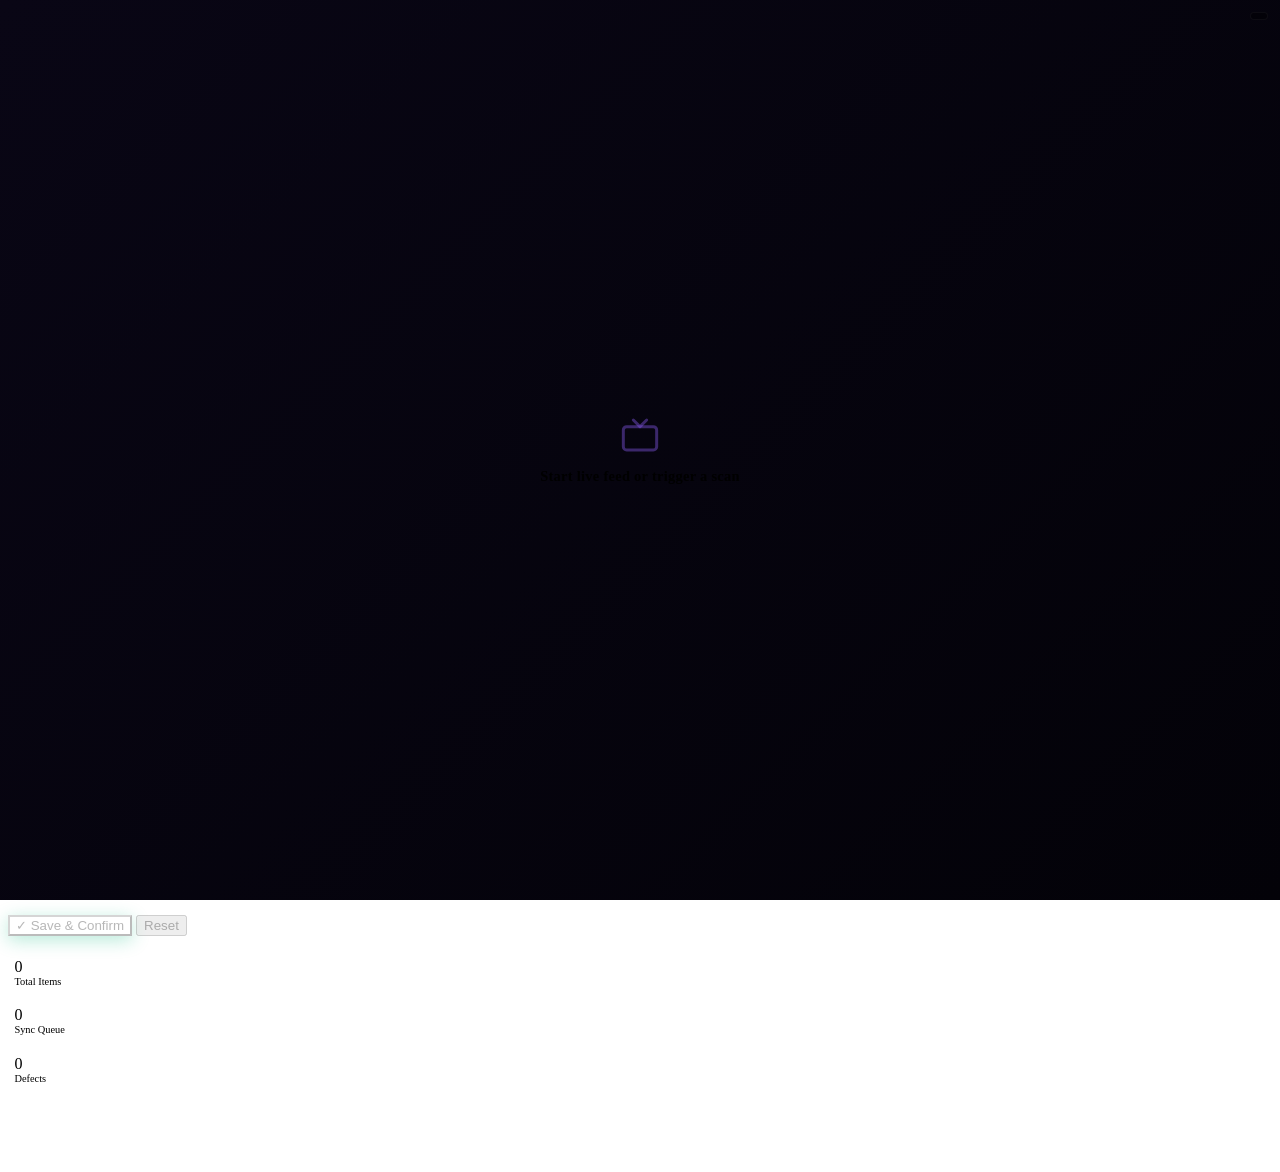
==== edge/static/index.html @ d43048ee "Initial commit: Garment Inspection & Tracking System - Edge server (FastAPI, port 8000): YOLO infere" ====
<!DOCTYPE html>
<html lang="en">
<head>
    <meta charset="UTF-8">
    <meta name="viewport" content="width=device-width, initial-scale=1.0">
    <meta name="description" content="Real-time garment defect inspection dashboard with live camera feed and YOLO inference.">
    <title>Edge — Garment Inspection Unit</title>
    <link rel="stylesheet" href="/static/styles.css">
</head>
<body>
    <header>
        <div class="logo-container">
            <div class="logo-icon">
                <svg width="18" height="18" viewBox="0 0 24 24" fill="none" stroke="#ffffff" stroke-width="3" stroke-linecap="round" stroke-linejoin="round">
                    <path d="M23 19a2 2 0 0 1-2 2H3a2 2 0 0 1-2-2V8a2 2 0 0 1 2-2h4l2-3h6l2 3h4a2 2 0 0 1 2 2z"/>
                    <circle cx="12" cy="13" r="4"/>
                </svg>
            </div>
            <h1>Garment Inspection Unit</h1>
        </div>
        <div style="display: flex; gap: 0.8rem; align-items: center;">
            <div class="status-badge" style="border-color: rgba(16, 185, 129, 0.2); background: rgba(16, 185, 129, 0.04);">
                <span class="status-dot" id="syncDot"></span>
                <span id="syncText" style="font-weight: 700;">Connecting...</span>
            </div>
            <div class="status-badge" style="background: rgba(139, 92, 246, 0.06); border-color: rgba(139, 92, 246, 0.2);">
                <span style="color: var(--text-secondary); margin-right: 5px;">Device:</span>
                <span id="deviceId" style="color: #c084fc; font-weight: 800;">—</span>
            </div>
            <div class="status-badge" id="cameraModeTag">
                <span id="cameraMode" style="font-weight: 700;">Initializing...</span>
            </div>
        </div>
    </header>

    <main>
        <!-- ── Left Column: Camera & Controls ── -->
        <section class="glass-card" style="gap: 0;">

            <!-- Card Header -->
            <div class="card-header">
                <span>Live Inspection View</span>
                <span id="viewportStatus" style="font-size: 0.78rem; color: var(--text-secondary); font-weight: 600; text-transform: none; letter-spacing: 0;">Awaiting Feed</span>
            </div>

            <!-- Viewport: live canvas feed + overlay -->
            <div class="viewport-container">
                <!-- Canvas is now the sole display surface (WebSocket frames rendered here) -->
                <canvas id="overlayCanvas" style="display: none;"></canvas>
                <!-- Placeholder when no feed / no scan -->
                <div id="viewportPlaceholder" style="
                    position: absolute; inset: 0;
                    display: flex; flex-direction: column; align-items: center; justify-content: center;
                    gap: 0.8rem; color: var(--text-secondary); font-size: 0.9rem;
                    background: linear-gradient(135deg, #090615 0%, #030208 100%);
                ">
                    <svg width="40" height="40" viewBox="0 0 24 24" fill="none" stroke="rgba(139,92,246,0.4)" stroke-width="1.8" stroke-linecap="round" stroke-linejoin="round">
                        <rect x="2" y="7" width="20" height="14" rx="2"/><path d="M16 3l-4 4-4-4"/>
                    </svg>
                    <span style="font-weight: 600; letter-spacing: 0.3px;">Start live feed or trigger a scan</span>
                </div>

                <!-- LIVE badge overlay -->
                <div class="live-badge" id="liveBadge">
                    <span class="live-dot"></span> LIVE
                </div>

                <!-- Laser Scanner Line animation -->
                <div class="laser-scanner"></div>

                <!-- FPS counter -->
                <div id="fpsCounter" style="
                    position: absolute; top: 12px; right: 12px;
                    font-size: 0.7rem; font-weight: 800; font-family: monospace;
                    color: var(--color-clean); background: rgba(3,2,8,0.7);
                    padding: 3px 8px; border-radius: 4px; letter-spacing: 0.5px;
                    pointer-events: none; border: 1px solid rgba(255,255,255,0.04);
                "></div>

                <!-- HUD corner brackets -->
                <div class="viewport-corner tl"></div>
                <div class="viewport-corner tr"></div>
                <div class="viewport-corner bl"></div>
                <div class="viewport-corner br"></div>
            </div>

            <!-- Control Bar -->
            <div class="control-bar" style="flex-wrap: wrap; gap: 0.6rem;">
                <button class="btn btn-live" id="liveBtn">
                    📹 Start Live Feed
                </button>
                <button class="btn btn-primary" id="scanBtn">
                    📷 Trigger Scan
                </button>
                <button class="btn btn-secondary" id="uploadBatchBtn" style="flex: 1;">
                    📁 Batch
                </button>
                <input type="file" id="batchUploadInput" multiple accept="image/*" style="display: none;">
                <label class="live-infer-toggle" style="display: flex; align-items: center; gap: 0.5rem; font-size: 0.8rem; font-weight: 700; color: var(--text-secondary); cursor: pointer; padding: 0.6rem 0.9rem; background: rgba(255,255,255,0.02); border: 1px dashed rgba(255,255,255,0.08); border-radius: 10px; transition: border-color 0.2s ease;">
                    <input type="checkbox" id="liveInferCheck" style="accent-color: var(--accent); cursor: pointer; width: 14px; height: 14px;">
                    Live YOLO Overlay
                </label>
            </div>

            <!-- Batch Scans Container (hidden until batch uploaded) -->
            <div class="batch-container" id="batchScansContainer" style="display: none;">
                <div style="display: flex; justify-content: space-between; align-items: center; margin-bottom: 0.8rem; font-size: 0.75rem; font-weight: 800; color: var(--text-secondary); text-transform: uppercase; letter-spacing: 1px;">
                    <span>Batch Scans (<span id="batchCount">0</span>)</span>
                    <span style="font-size: 0.72rem; font-weight: 500; text-transform: none; letter-spacing: 0;">Click to inspect</span>
                </div>
                <div id="batchScansList"></div>
            </div>

            <!-- Pan-Tilt Controls -->
            <div class="joystick-panel">
                <div class="glass-card" style="padding: 1.1rem; align-items: center; background: rgba(0,0,0,0.15); border-color: rgba(139,92,246,0.12);">
                    <div class="card-header" style="font-size: 0.75rem; width: 100%; text-align: center; justify-content: center; margin-bottom: 0.8rem;">
                        Pan-Tilt Control
                    </div>
                    <div class="joystick-pad">
                        <div></div>
                        <button class="joy-btn" onclick="movePT(0, 15)">
                            <svg viewBox="0 0 24 24" fill="none" stroke="currentColor"><polyline points="18 15 12 9 6 15"/></svg>
                        </button>
                        <div></div>
                        <button class="joy-btn" onclick="movePT(-15, 0)">
                            <svg viewBox="0 0 24 24" fill="none" stroke="currentColor"><polyline points="15 18 9 12 15 6"/></svg>
                        </button>
                        <button class="joy-btn joy-center" onclick="movePT(0, 0)" title="Reset">
                            <svg viewBox="0 0 24 24" fill="none" stroke="currentColor"><circle cx="12" cy="12" r="10"/><circle cx="12" cy="12" r="3"/></svg>
                        </button>
                        <button class="joy-btn" onclick="movePT(15, 0)">
                            <svg viewBox="0 0 24 24" fill="none" stroke="currentColor"><polyline points="9 18 15 12 9 6"/></svg>
                        </button>
                        <div></div>
                        <button class="joy-btn" onclick="movePT(0, -15)">
                            <svg viewBox="0 0 24 24" fill="none" stroke="currentColor"><polyline points="6 9 12 15 18 9"/></svg>
                        </button>
                        <div></div>
                    </div>
                    <div style="font-size: 0.75rem; margin-top: 0.8rem; color: var(--text-secondary); text-align: center;">
                        <span id="currentAngles" style="color: #c084fc; font-weight: 700;">Pan: 0°, Tilt: 0°</span>
                    </div>
                </div>

                <div class="glass-card" style="padding: 1.1rem; background: rgba(0,0,0,0.15); border-color: rgba(139,92,246,0.12);">
                    <div class="card-header" style="font-size: 0.75rem; margin-bottom: 0.8rem;">
                        Presets
                    </div>
                    <div class="preset-grid">
                        <button class="preset-btn" onclick="setPreset('center')">Center</button>
                        <button class="preset-btn" onclick="setPreset('top_left')">↖ Top Left</button>
                        <button class="preset-btn" onclick="setPreset('top_right')">↗ Top Right</button>
                        <button class="preset-btn" onclick="setPreset('bottom_left')">↙ Bot Left</button>
                        <button class="preset-btn" onclick="setPreset('bottom_right')">↘ Bot Right</button>
                    </div>
                </div>
            </div>
        </section>

        <!-- ── Right Column ── -->
        <div style="display: flex; flex-direction: column; gap: 1.4rem;">

            <!-- Model Tuning Panel -->
            <section class="glass-card" style="padding: 1.25rem;">
                <div class="card-header" style="margin-bottom: 0.8rem;">
                    <span>Model Tuning</span>
                    <span style="font-size: 0.72rem; color: var(--cyan); font-weight: 700; text-transform: uppercase;">Real-Time</span>
                </div>
                <div style="display: flex; flex-direction: column; gap: 0.75rem;">
                    <div>
                        <div style="display: flex; justify-content: space-between; align-items: center; margin-bottom: 0.25rem;">
                            <label style="margin-bottom: 0; font-size: 0.68rem; font-weight: 700; text-transform: uppercase; color: var(--text-secondary);">Confidence Threshold</label>
                            <span id="confVal" style="color: var(--cyan); font-weight: 800; font-size: 0.85rem; font-family: monospace;">0.25</span>
                        </div>
                        <input type="range" id="confSlider" min="0.05" max="1.00" step="0.05" value="0.25" style="width: 100%; cursor: pointer;">
                    </div>
                    <div>
                        <div style="display: flex; justify-content: space-between; align-items: center; margin-bottom: 0.25rem;">
                            <label style="margin-bottom: 0; font-size: 0.68rem; font-weight: 700; text-transform: uppercase; color: var(--text-secondary);">IoU NMS Threshold</label>
                            <span id="iouVal" style="color: var(--cyan); font-weight: 800; font-size: 0.85rem; font-family: monospace;">0.70</span>
                        </div>
                        <input type="range" id="iouSlider" min="0.10" max="1.00" step="0.05" value="0.70" style="width: 100%; cursor: pointer;">
                    </div>
                    <div>
                        <label for="imgszSelect" style="margin-bottom: 0.25rem; font-size: 0.68rem;">Inference Image Resolution</label>
                        <select id="imgszSelect">
                            <option value="320">320px x 320px (Fast)</option>
                            <option value="640" selected>640px x 640px (Standard)</option>
                            <option value="960">960px x 960px (Precise)</option>
                            <option value="1280">1280px x 1280px (Ultra)</option>
                        </select>
                    </div>
                </div>
            </section>

            <!-- ── Inspection Results ── -->
            <section class="glass-card results-card" style="flex: 1; min-height: 480px;">
                <div class="card-header">
                    <span>Inspection Results</span>
                    <span id="scanStatusBadge" style="font-size: 0.75rem; font-weight: 800; text-transform: uppercase; letter-spacing: 0.5px; color: var(--text-secondary); background: none;">Awaiting Scan</span>
                </div>

                <!-- Summary Banner -->
                <div id="defectSummary" class="defect-summary-box summary-unknown" style="margin-bottom: 0.8rem; padding: 0.8rem 1rem;">
                    <span>No active scan. Run scan to inspect.</span>
                </div>

                <!-- Garment Classification -->
                <div class="form-group" style="margin-bottom: 0.8rem;">
                    <label for="garmentTypeSelect">Garment Classification</label>
                    <select id="garmentTypeSelect">
                        <option value="unknown">Unknown / Select Type</option>
                        <option value="shirt">Shirt</option>
                        <option value="jacket">Jacket</option>
                        <option value="jeans">Jeans</option>
                        <option value="underwear">Underwear</option>
                        <option value="dress">Dress</option>
                        <option value="shorts">Shorts</option>
                        <option value="skirt">Skirt</option>
                    </select>
                </div>

                <!-- Inspection Status -->
                <div class="form-group" style="margin-bottom: 0.8rem;">
                    <label for="statusSelect">Inspection Status</label>
                    <select id="statusSelect">
                        <option value="clean">✓ Clean (No Defects)</option>
                        <option value="defective">⚠ Defective (Flagged)</option>
                    </select>
                </div>

                <!-- Detected Defects -->
                <label style="margin-bottom: 0.25rem;">Detected Defects &amp; Anomalies</label>
                <div class="defects-list" id="defectsList" style="margin-bottom: 0.8rem; max-height: 140px;">
                    <div style="text-align: center; color: var(--text-secondary); padding: 1.5rem 0; font-size: 0.85rem;">
                        No defects detected yet.
                    </div>
                </div>

                <!-- Action Buttons -->
                <div class="action-row" style="margin-bottom: 0.8rem;">
                    <button class="btn btn-primary" id="confirmBtn"
                        style="background: linear-gradient(135deg, var(--color-clean), #047857); box-shadow: 0 4px 18px rgba(16,185,129,0.3);"
                        disabled>
                        ✓ Save &amp; Confirm
                    </button>
                    <button class="btn btn-secondary" id="resetBtn" disabled>Reset</button>
                </div>

                <!-- Stats Bar -->
                <div class="stats-grid">
                    <div class="stat-box" style="padding: 0.6rem 0.4rem;">
                        <div class="stat-value" id="statsTotal">0</div>
                        <div class="stat-label" style="font-size: 0.65rem;">Total Items</div>
                    </div>
                    <div class="stat-box" style="padding: 0.6rem 0.4rem;">
                        <div class="stat-value" id="statsPending" style="color: var(--color-warn);">0</div>
                        <div class="stat-label" style="font-size: 0.65rem;">Sync Queue</div>
                    </div>
                    <div class="stat-box" style="padding: 0.6rem 0.4rem;">
                        <div class="stat-value" id="statsDefects" style="color: var(--color-defect);">0</div>
                        <div class="stat-label" style="font-size: 0.65rem;">Defects</div>
                    </div>
                </div>
            </section>
        </div>
    </main>

    <script src="/static/app.js?v=4"></script>
</body>
</html>
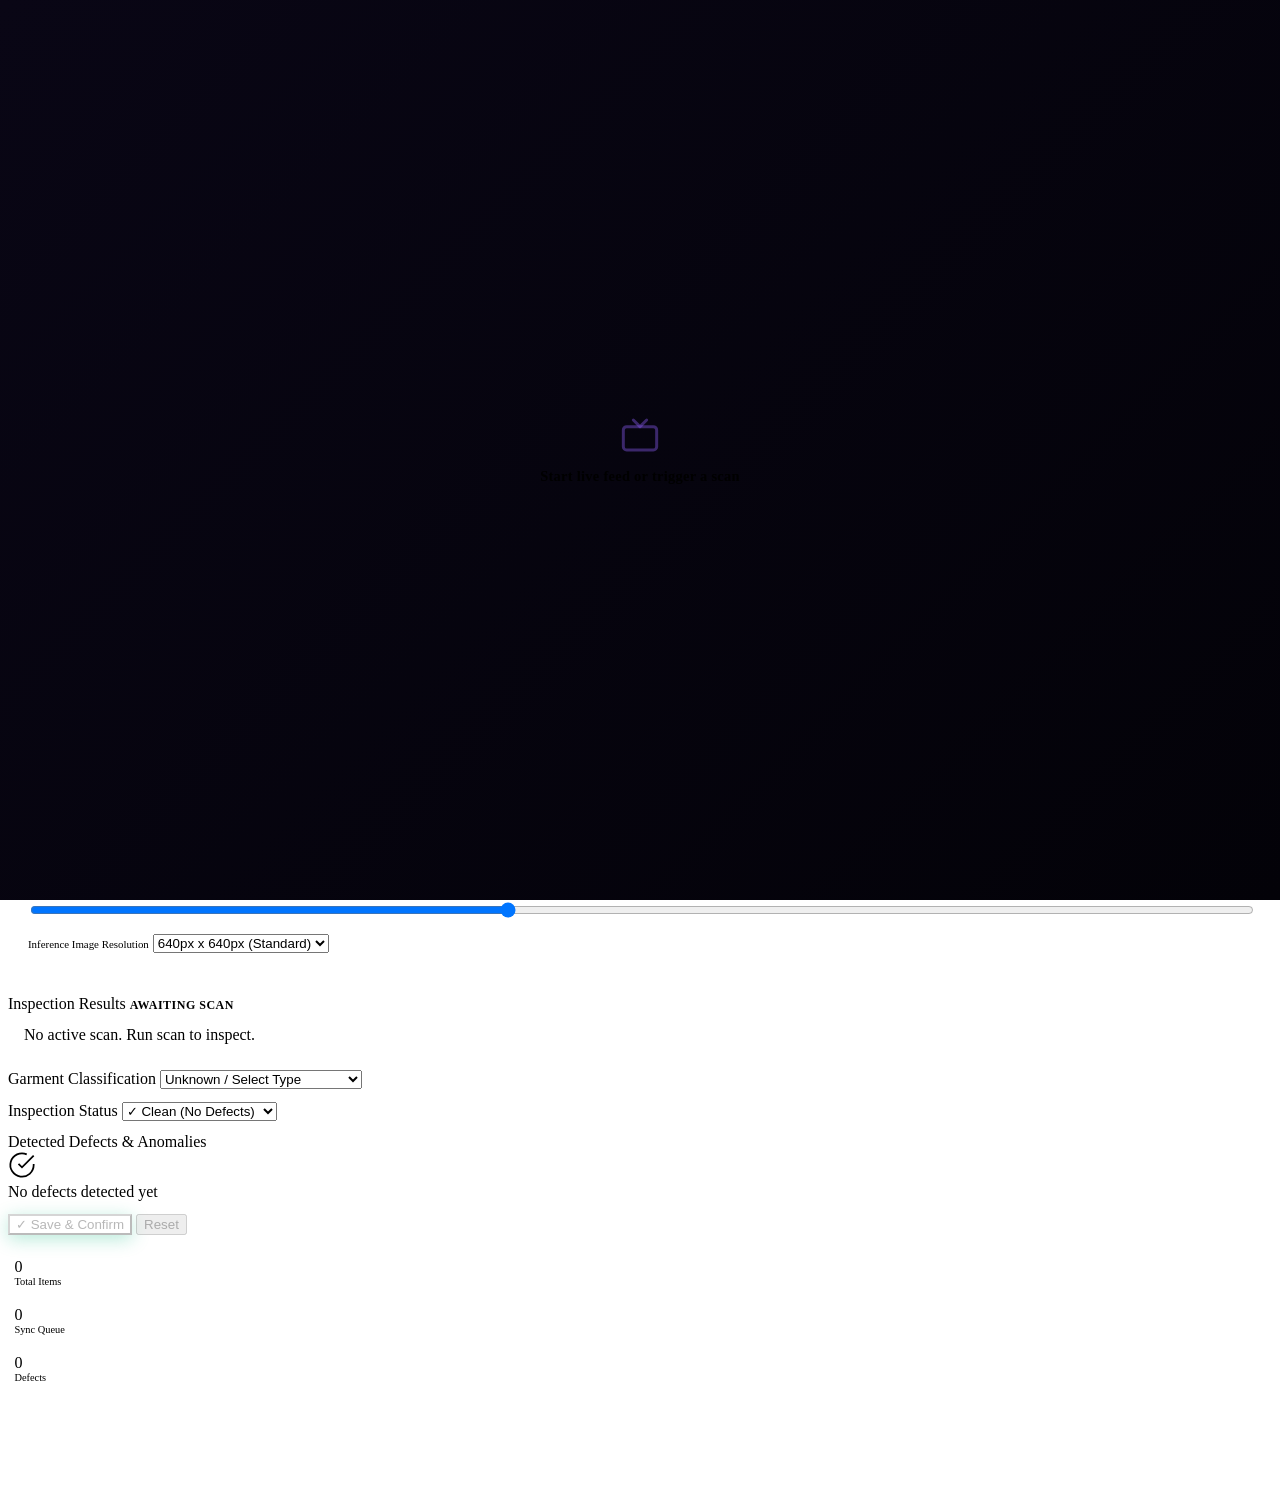
==== commit c63ad993: "feat: complete garment inspection system with Pi 5 deployment & cloud dashboard" ====
--- a/edge/static/index.html
+++ b/edge/static/index.html
@@ -5,7 +5,7 @@
     <meta name="viewport" content="width=device-width, initial-scale=1.0">
     <meta name="description" content="Real-time garment defect inspection dashboard with live camera feed and YOLO inference.">
     <title>Edge — Garment Inspection Unit</title>
-    <link rel="stylesheet" href="/static/styles.css">
+    <link rel="stylesheet" href="/static/styles.css?v=20260827_2">
 </head>
 <body>
     <header>
@@ -18,7 +18,30 @@
             </div>
             <h1>Garment Inspection Unit</h1>
         </div>
-        <div style="display: flex; gap: 0.8rem; align-items: center;">
+        <div style="display: flex; gap: 0.8rem; align-items: center; flex-wrap: wrap;">
+            <!-- Camera Source Selector Dropdown -->
+            <div class="camera-picker-container" style="display: flex; align-items: center; gap: 0.4rem; background: rgba(139, 92, 246, 0.08); border: 1px solid rgba(139, 92, 246, 0.25); border-radius: 12px; padding: 0.25rem 0.6rem;">
+                <svg width="15" height="15" viewBox="0 0 24 24" fill="none" stroke="var(--accent)" stroke-width="2.2" stroke-linecap="round" stroke-linejoin="round">
+                    <path d="M23 19a2 2 0 0 1-2 2H3a2 2 0 0 1-2-2V8a2 2 0 0 1 2-2h4l2-3h6l2 3h4a2 2 0 0 1 2 2z"/>
+                    <circle cx="12" cy="13" r="4"/>
+                </svg>
+                <select id="cameraSelect" style="background: transparent; border: none; color: var(--text-primary); font-family: inherit; font-size: 0.82rem; font-weight: 700; cursor: pointer; outline: none; padding-right: 0.2rem;">
+                    <option value="0">Camera 0 (Laptop/Primary)</option>
+                    <option value="1">Camera 1 (External USB)</option>
+                    <option value="custom_url">Network / VLC Stream...</option>
+                    <option value="mock">Mock Test Mode</option>
+                </select>
+                <button id="refreshCamsBtn" title="Refresh Camera Devices" style="background: none; border: none; color: var(--text-secondary); cursor: pointer; display: flex; align-items: center; padding: 2px; transition: transform 0.3s ease;">
+                    <svg width="14" height="14" viewBox="0 0 24 24" fill="none" stroke="currentColor" stroke-width="2.5"><path d="M21.5 2v6h-6M2.5 22v-6h6M2 11.5a10 10 0 0 1 18.8-4.3M22 12.5a10 10 0 0 1-18.8 4.2"/></svg>
+                </button>
+            </div>
+
+            <!-- VLC Live Stream Modal Button -->
+            <button id="vlcBtn" class="btn btn-secondary" style="padding: 0.38rem 0.75rem; font-size: 0.78rem; display: flex; align-items: center; gap: 0.4rem; border-color: rgba(245, 158, 11, 0.3); background: rgba(245, 158, 11, 0.08); color: #fbbf24;" title="View Live Stream in VLC Media Player">
+                <svg width="14" height="14" viewBox="0 0 24 24" fill="none" stroke="currentColor" stroke-width="2"><circle cx="12" cy="12" r="10"/><polygon points="10 8 16 12 10 16 10 8"/></svg>
+                VLC Stream
+            </button>
+
             <div class="status-badge" style="border-color: rgba(16, 185, 129, 0.2); background: rgba(16, 185, 129, 0.04);">
                 <span class="status-dot" id="syncDot"></span>
                 <span id="syncText" style="font-weight: 700;">Connecting...</span>
@@ -60,22 +83,11 @@
                     <span style="font-weight: 600; letter-spacing: 0.3px;">Start live feed or trigger a scan</span>
                 </div>
 
-                <!-- LIVE badge overlay -->
-                <div class="live-badge" id="liveBadge">
-                    <span class="live-dot"></span> LIVE
-                </div>
-
-                <!-- Laser Scanner Line animation -->
-                <div class="laser-scanner"></div>
-
-                <!-- FPS counter -->
-                <div id="fpsCounter" style="
-                    position: absolute; top: 12px; right: 12px;
-                    font-size: 0.7rem; font-weight: 800; font-family: monospace;
-                    color: var(--color-clean); background: rgba(3,2,8,0.7);
-                    padding: 3px 8px; border-radius: 4px; letter-spacing: 0.5px;
-                    pointer-events: none; border: 1px solid rgba(255,255,255,0.04);
-                "></div>
+                <!-- Camera Preview FPS badge (replaces LIVE badge) -->
+                <div class="fps-badge" id="fpsBadge">
+                    <span class="fps-dot"></span>
+                    <span id="fpsCounter">-- FPS</span>
+                </div>
 
                 <!-- HUD corner brackets -->
                 <div class="viewport-corner tl"></div>
@@ -97,7 +109,7 @@
                 </button>
                 <input type="file" id="batchUploadInput" multiple accept="image/*" style="display: none;">
                 <label class="live-infer-toggle" style="display: flex; align-items: center; gap: 0.5rem; font-size: 0.8rem; font-weight: 700; color: var(--text-secondary); cursor: pointer; padding: 0.6rem 0.9rem; background: rgba(255,255,255,0.02); border: 1px dashed rgba(255,255,255,0.08); border-radius: 10px; transition: border-color 0.2s ease;">
-                    <input type="checkbox" id="liveInferCheck" style="accent-color: var(--accent); cursor: pointer; width: 14px; height: 14px;">
+                    <input type="checkbox" id="liveInferCheck" checked style="accent-color: var(--accent); cursor: pointer; width: 14px; height: 14px;">
                     Live YOLO Overlay
                 </label>
             </div>
@@ -161,6 +173,49 @@
         <!-- ── Right Column ── -->
         <div style="display: flex; flex-direction: column; gap: 1.4rem;">
 
+            <!-- Scan History Panel -->
+            <section class="glass-card" style="padding: 1.25rem;">
+                <div class="card-header" style="margin-bottom: 0.8rem;">
+                    <span>Scan History</span>
+                    <span style="font-size: 0.72rem; color: var(--cyan); font-weight: 700; text-transform: uppercase;">Last 5</span>
+                </div>
+                <div id="scanHistory" class="scan-history-list">
+                    <div class="empty-state">
+                        <svg width="32" height="32" viewBox="0 0 24 24" fill="none" stroke="currentColor" stroke-width="1.5">
+                            <rect x="3" y="3" width="18" height="18" rx="2" ry="2"/>
+                            <circle cx="8.5" cy="8.5" r="1.5"/>
+                            <polyline points="21 15 16 10 5 21"/>
+                        </svg>
+                        <div>No scans yet. Trigger your first scan!</div>
+                    </div>
+                </div>
+            </section>
+
+            <!-- Keyboard Shortcuts -->
+            <section class="glass-card" style="padding: 1rem;">
+                <div class="card-header" style="margin-bottom: 0.6rem;">
+                    <span>Keyboard Shortcuts</span>
+                </div>
+                <div class="shortcuts-grid">
+                    <div class="shortcut-item">
+                        <kbd>Space</kbd>
+                        <span>Trigger Scan</span>
+                    </div>
+                    <div class="shortcut-item">
+                        <kbd>L</kbd>
+                        <span>Toggle Live</span>
+                    </div>
+                    <div class="shortcut-item">
+                        <kbd>Enter</kbd>
+                        <span>Confirm Save</span>
+                    </div>
+                    <div class="shortcut-item">
+                        <kbd>Esc</kbd>
+                        <span>Reset</span>
+                    </div>
+                </div>
+            </section>
+
             <!-- Model Tuning Panel -->
             <section class="glass-card" style="padding: 1.25rem;">
                 <div class="card-header" style="margin-bottom: 0.8rem;">
@@ -171,16 +226,16 @@
                     <div>
                         <div style="display: flex; justify-content: space-between; align-items: center; margin-bottom: 0.25rem;">
                             <label style="margin-bottom: 0; font-size: 0.68rem; font-weight: 700; text-transform: uppercase; color: var(--text-secondary);">Confidence Threshold</label>
-                            <span id="confVal" style="color: var(--cyan); font-weight: 800; font-size: 0.85rem; font-family: monospace;">0.25</span>
+                            <span id="confVal" style="color: var(--cyan); font-weight: 800; font-size: 0.85rem; font-family: monospace;">0.05</span>
                         </div>
-                        <input type="range" id="confSlider" min="0.05" max="1.00" step="0.05" value="0.25" style="width: 100%; cursor: pointer;">
+                        <input type="range" id="confSlider" min="0.05" max="1.00" step="0.05" value="0.05" style="width: 100%; cursor: pointer;">
                     </div>
                     <div>
                         <div style="display: flex; justify-content: space-between; align-items: center; margin-bottom: 0.25rem;">
                             <label style="margin-bottom: 0; font-size: 0.68rem; font-weight: 700; text-transform: uppercase; color: var(--text-secondary);">IoU NMS Threshold</label>
-                            <span id="iouVal" style="color: var(--cyan); font-weight: 800; font-size: 0.85rem; font-family: monospace;">0.70</span>
+                            <span id="iouVal" style="color: var(--cyan); font-weight: 800; font-size: 0.85rem; font-family: monospace;">0.45</span>
                         </div>
-                        <input type="range" id="iouSlider" min="0.10" max="1.00" step="0.05" value="0.70" style="width: 100%; cursor: pointer;">
+                        <input type="range" id="iouSlider" min="0.10" max="1.00" step="0.05" value="0.45" style="width: 100%; cursor: pointer;">
                     </div>
                     <div>
                         <label for="imgszSelect" style="margin-bottom: 0.25rem; font-size: 0.68rem;">Inference Image Resolution</label>
@@ -211,13 +266,29 @@
                     <label for="garmentTypeSelect">Garment Classification</label>
                     <select id="garmentTypeSelect">
                         <option value="unknown">Unknown / Select Type</option>
-                        <option value="shirt">Shirt</option>
-                        <option value="jacket">Jacket</option>
+                        <option value="shirt">Shirt / School Uniform / T-Shirt</option>
+                        <option value="pants">Pants / Trousers / Slacks</option>
+                        <option value="blouse">Blouse</option>
+                        <option value="top">Top</option>
+                        <option value="kurti">Kurti</option>
+                        <option value="vest">Vest</option>
+                        <option value="dress">Dress</option>
+                        <option value="gown">Gown / Evening Dress</option>
+                        <option value="saree">Saree</option>
+                        <option value="lehenga">Lehenga</option>
+                        <option value="skirt">Skirt</option>
                         <option value="jeans">Jeans</option>
+                        <option value="leggings">Leggings</option>
+                        <option value="shorts">Shorts</option>
+                        <option value="jumpsuit">Jumpsuit</option>
+                        <option value="tracksuit">Tracksuit</option>
+                        <option value="suit">Suit</option>
+                        <option value="cardigan">Cardigan</option>
+                        <option value="jacket">Jacket / Outerwear</option>
+                        <option value="winter_jacket">Winter Jacket</option>
+                        <option value="coat">Coat</option>
+                        <option value="sweater">Sweater</option>
                         <option value="underwear">Underwear</option>
-                        <option value="dress">Dress</option>
-                        <option value="shorts">Shorts</option>
-                        <option value="skirt">Skirt</option>
                     </select>
                 </div>
 
@@ -233,8 +304,12 @@
                 <!-- Detected Defects -->
                 <label style="margin-bottom: 0.25rem;">Detected Defects &amp; Anomalies</label>
                 <div class="defects-list" id="defectsList" style="margin-bottom: 0.8rem; max-height: 140px;">
-                    <div style="text-align: center; color: var(--text-secondary); padding: 1.5rem 0; font-size: 0.85rem;">
-                        No defects detected yet.
+                    <div class="empty-state">
+                        <svg width="28" height="28" viewBox="0 0 24 24" fill="none" stroke="currentColor" stroke-width="1.5">
+                            <path d="M22 11.08V12a10 10 0 1 1-5.93-9.14"/>
+                            <polyline points="22 4 12 14.01 9 11.01"/>
+                        </svg>
+                        <div>No defects detected yet</div>
                     </div>
                 </div>
 
@@ -267,6 +342,79 @@
         </div>
     </main>
 
-    <script src="/static/app.js?v=4"></script>
+    <!-- ── VLC Stream Modal ── -->
+    <div id="vlcModal" class="scan-modal-overlay" style="display: none;">
+        <div class="scan-modal" style="max-width: 520px; padding: 1.6rem;">
+            <div class="scan-modal-header" style="margin-bottom: 1.2rem;">
+                <div style="display: flex; align-items: center; gap: 0.6rem;">
+                    <div style="width: 2rem; height: 2rem; background: rgba(245, 158, 11, 0.15); border-radius: 8px; display: flex; align-items: center; justify-content: center; color: #f59e0b;">
+                        <svg width="18" height="18" viewBox="0 0 24 24" fill="none" stroke="currentColor" stroke-width="2"><circle cx="12" cy="12" r="10"/><polygon points="10 8 16 12 10 16 10 8"/></svg>
+                    </div>
+                    <span class="scan-modal-title" style="font-size: 1.1rem;">VLC Live Stream Integration</span>
+                </div>
+                <button class="scan-modal-close" onclick="closeVlcModal()">×</button>
+            </div>
+            
+            <p style="font-size: 0.85rem; color: var(--text-secondary); margin-bottom: 1.2rem; line-height: 1.5;">
+                You can view the live edge video stream from your laptop, external monitor, or mobile device using VLC Player or any MJPEG client.
+            </p>
+
+            <div style="display: flex; flex-direction: column; gap: 1rem; margin-bottom: 1.4rem;">
+                <!-- Clean Camera Stream -->
+                <div style="background: rgba(0,0,0,0.3); border: 1px solid var(--panel-border); border-radius: 10px; padding: 0.9rem;">
+                    <div style="display: flex; justify-content: space-between; align-items: center; margin-bottom: 0.4rem;">
+                        <span style="font-size: 0.78rem; font-weight: 700; color: var(--text-primary);">📹 Raw Camera Live Stream</span>
+                        <button class="btn btn-secondary" style="padding: 0.25rem 0.6rem; font-size: 0.72rem;" onclick="copyStreamUrl(false)">Copy URL</button>
+                    </div>
+                    <input type="text" id="vlcStreamUrlRaw" readonly style="width: 100%; background: rgba(255,255,255,0.04); border: 1px solid rgba(255,255,255,0.08); border-radius: 6px; padding: 0.4rem 0.6rem; color: var(--cyan); font-family: monospace; font-size: 0.8rem;" value="">
+                </div>
+
+                <!-- YOLO Annotated Stream -->
+                <div style="background: rgba(0,0,0,0.3); border: 1px solid var(--panel-border); border-radius: 10px; padding: 0.9rem;">
+                    <div style="display: flex; justify-content: space-between; align-items: center; margin-bottom: 0.4rem;">
+                        <span style="font-size: 0.78rem; font-weight: 700; color: var(--text-primary);">⚡ YOLO AI Annotated Stream (Defect Boxes)</span>
+                        <button class="btn btn-secondary" style="padding: 0.25rem 0.6rem; font-size: 0.72rem;" onclick="copyStreamUrl(true)">Copy URL</button>
+                    </div>
+                    <input type="text" id="vlcStreamUrlInfer" readonly style="width: 100%; background: rgba(255,255,255,0.04); border: 1px solid rgba(255,255,255,0.08); border-radius: 6px; padding: 0.4rem 0.6rem; color: #c084fc; font-family: monospace; font-size: 0.8rem;" value="">
+                </div>
+            </div>
+
+            <!-- Steps Guide -->
+            <div style="background: rgba(139, 92, 246, 0.05); border: 1px dashed rgba(139, 92, 246, 0.2); border-radius: 10px; padding: 0.9rem; font-size: 0.8rem; color: var(--text-secondary);">
+                <div style="font-weight: 700; color: var(--text-primary); margin-bottom: 0.4rem;">How to Open in VLC Player:</div>
+                <ol style="margin-left: 1.2rem; display: flex; flex-direction: column; gap: 0.25rem;">
+                    <li>Open <strong>VLC Media Player</strong> on your PC/Laptop.</li>
+                    <li>Click <strong>Media</strong> &rarr; <strong>Open Network Stream</strong> (Shortcut: <kbd>Ctrl+N</kbd>).</li>
+                    <li>Paste the copied URL and click <strong>Play</strong>.</li>
+                </ol>
+            </div>
+        </div>
+    </div>
+
+    <!-- ── Custom Stream Input Modal ── -->
+    <div id="streamInputModal" class="scan-modal-overlay" style="display: none;">
+        <div class="scan-modal" style="max-width: 480px; padding: 1.6rem;">
+            <div class="scan-modal-header" style="margin-bottom: 1.2rem;">
+                <span class="scan-modal-title">Connect Network / VLC Stream</span>
+                <button class="scan-modal-close" onclick="closeStreamInputModal()">×</button>
+            </div>
+            
+            <p style="font-size: 0.85rem; color: var(--text-secondary); margin-bottom: 1rem;">
+                Enter the RTSP or HTTP stream URL from VLC, DroidCam, or an IP Camera:
+            </p>
+
+            <div class="form-group" style="margin-bottom: 1.2rem;">
+                <label for="customStreamUrlInput">Stream URL (RTSP / HTTP)</label>
+                <input type="text" id="customStreamUrlInput" placeholder="rtsp://192.168.1.100:8554/live or http://..." style="width: 100%; padding: 0.6rem 0.8rem; background: rgba(0,0,0,0.3); border: 1px solid var(--panel-border); border-radius: 8px; color: var(--text-primary); font-family: monospace;">
+            </div>
+
+            <div style="display: flex; justify-content: flex-end; gap: 0.6rem;">
+                <button class="btn btn-secondary" onclick="closeStreamInputModal()">Cancel</button>
+                <button class="btn btn-primary" onclick="submitCustomStreamUrl()">Connect Stream</button>
+            </div>
+        </div>
+    </div>
+
+    <script src="/static/app.js?v=20260827_2"></script>
 </body>
 </html>
